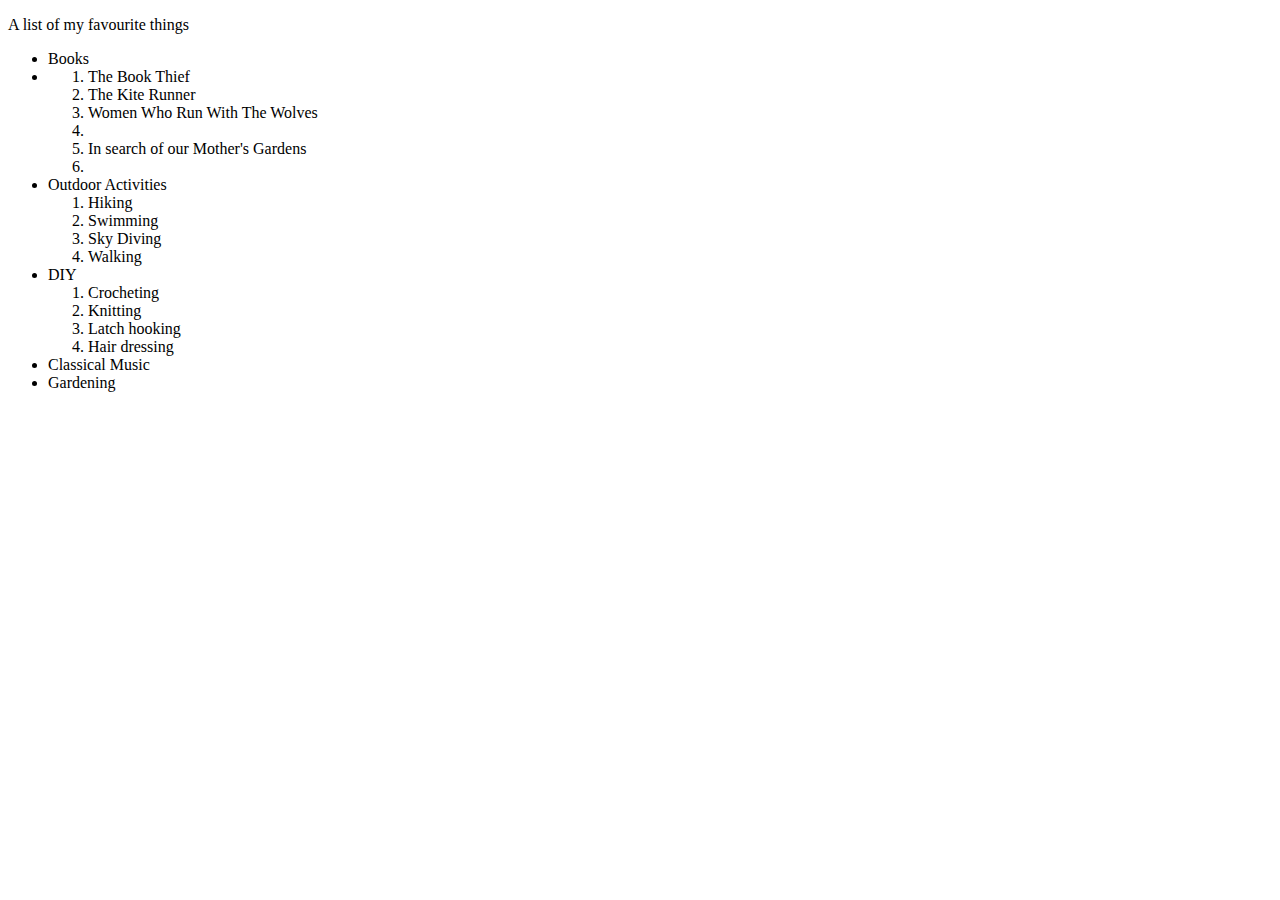
==== favourite-things.html @ cf520020 "Add paragraph block elements to the page" ====
<!DOCTYPE html>
  <head>
    <title>My favourite things</title>
  </head>
  <body>
    <p>A list of my favourite things</p>
    <p>
      <ul>
        <li>Books<li>
          <ol>
            <li>The Book Thief</li>
            <li>The Kite Runner</li>
            <li>Women Who Run With The Wolves<li>
            <li>In search of our Mother's Gardens<li>
          </ol>
        <li>Outdoor Activities</li>
          <ol>
            <li>Hiking</li>
            <li>Swimming</li>
            <li>Sky Diving</li>
            <li> Walking</li>
          </ol>
        <li>DIY</>
          <ol>
            <li>Crocheting</li>
            <li>Knitting</li>
            <li>Latch hooking</li>
            <li>Hair dressing</li>
          </ol>
        <li>Classical Music</li>
        <li>Gardening</li>
      </ul>
    </p>
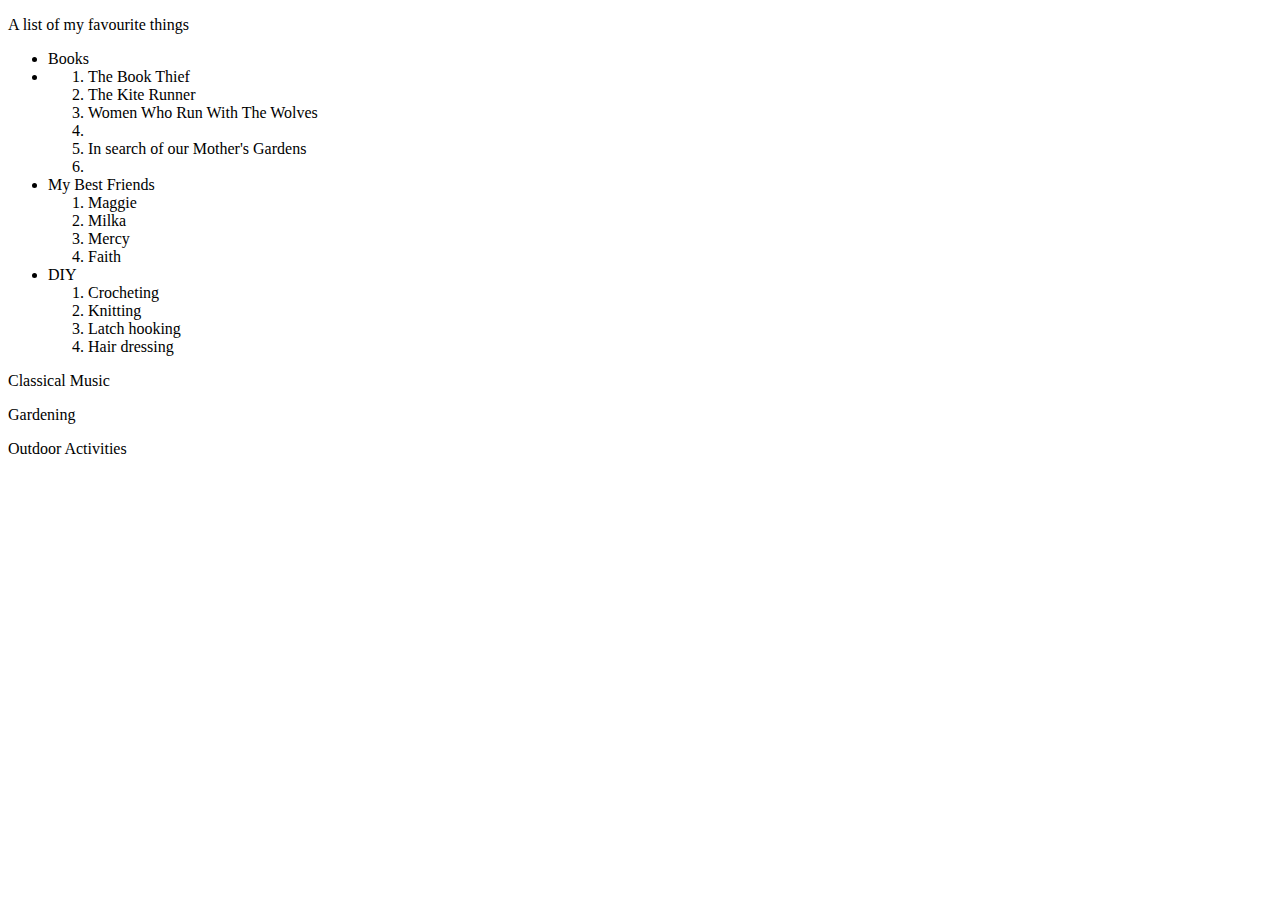
==== commit 35e102c8: "add block element of best friends" ====
--- a/favourite-things.html
+++ b/favourite-things.html
@@ -1,4 +1,5 @@
 <!DOCTYPE html>
+<html>
   <head>
     <title>My favourite things</title>
   </head>
@@ -13,12 +14,12 @@
             <li>Women Who Run With The Wolves<li>
             <li>In search of our Mother's Gardens<li>
           </ol>
-        <li>Outdoor Activities</li>
+        <li>My Best Friends</li>
           <ol>
-            <li>Hiking</li>
-            <li>Swimming</li>
-            <li>Sky Diving</li>
-            <li> Walking</li>
+            <li>Maggie</li>
+            <li>Milka</li>
+            <li>Mercy</li>
+            <li>Faith</li>
           </ol>
         <li>DIY</>
           <ol>
@@ -27,7 +28,9 @@
             <li>Latch hooking</li>
             <li>Hair dressing</li>
           </ol>
-        <li>Classical Music</li>
-        <li>Gardening</li>
       </ul>
+        <p>Classical Music</p>
+        <p>Gardening<p>
+        <p>Outdoor Activities
     </p>
+</html>
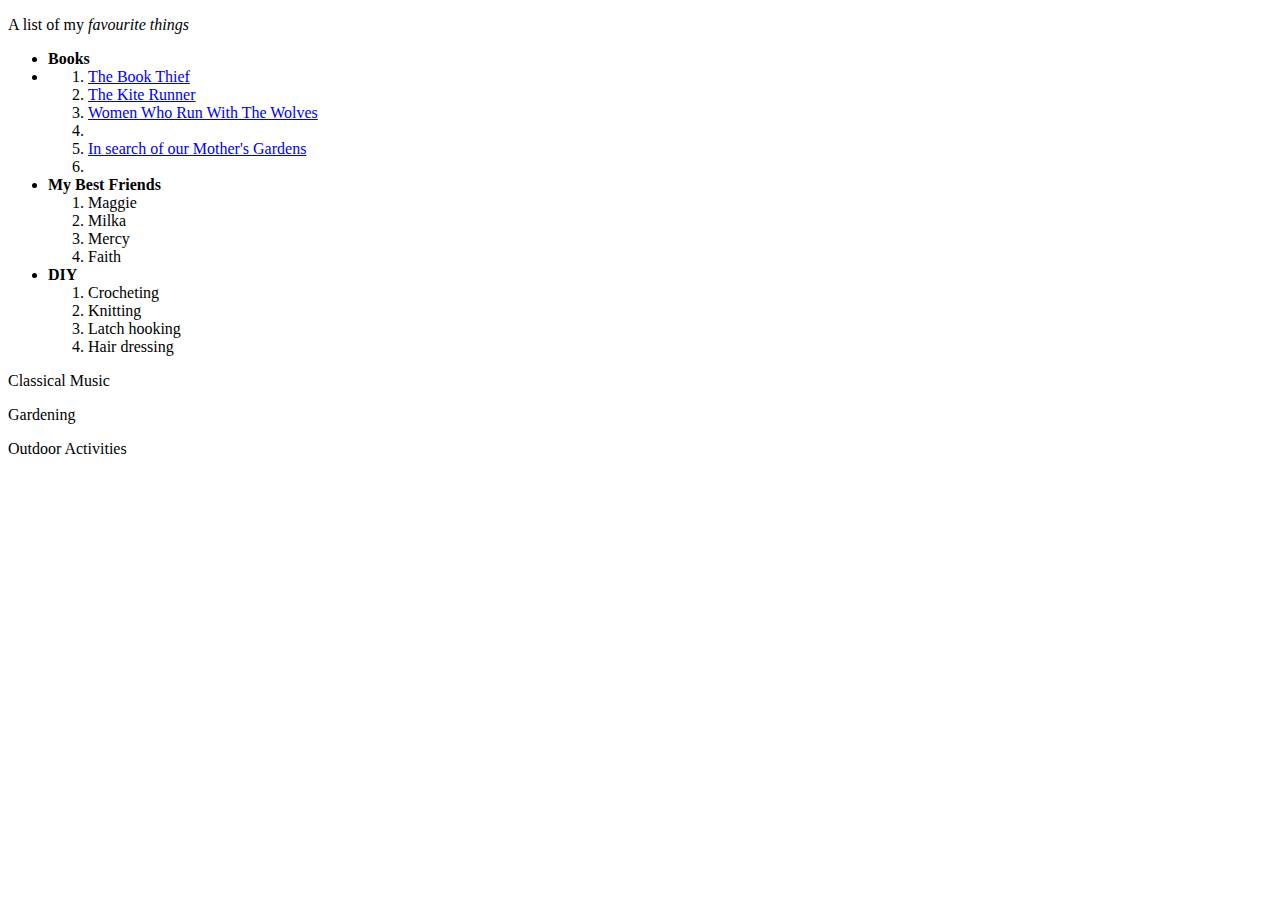
==== commit 9d14881f: "add attributes to list elements" ====
--- a/favourite-things.html
+++ b/favourite-things.html
@@ -4,24 +4,24 @@
     <title>My favourite things</title>
   </head>
   <body>
-    <p>A list of my favourite things</p>
+    <p>A list of my <em>favourite things</em></p>
     <p>
       <ul>
-        <li>Books<li>
+        <li><strong>Books</strong><li>
           <ol>
-            <li>The Book Thief</li>
-            <li>The Kite Runner</li>
-            <li>Women Who Run With The Wolves<li>
-            <li>In search of our Mother's Gardens<li>
+            <li><a href="https://www.amazon.com/Book-Thief-Markus-Zusak/dp/0375842209">The Book Thief</a></li>
+            <li><a href="https://www.amazon.com/Kite-Runner-Khaled-Hosseini/dp/159463193X">The Kite Runner</a></li>
+            <li><a href="https://www.amazon.com/Women-Who-Run-Wolves-Archetype/dp/0345409876/ref=sr_1_1?s=books&ie=UTF8&qid=1549446804&sr=1-1&keywords=women+who+run+with+the+wolves">Women Who Run With The Wolves</a><li>
+            <li><a href="https://www.amazon.com/Search-Our-Mothers-Gardens-Womanist/dp/0156028646"</a>In search of our Mother's Gardens</a><li>
           </ol>
-        <li>My Best Friends</li>
+        <li><strong>My Best Friends</strong></li>
           <ol>
             <li>Maggie</li>
             <li>Milka</li>
             <li>Mercy</li>
             <li>Faith</li>
           </ol>
-        <li>DIY</>
+        <li><strong>DIY</strong></>
           <ol>
             <li>Crocheting</li>
             <li>Knitting</li>
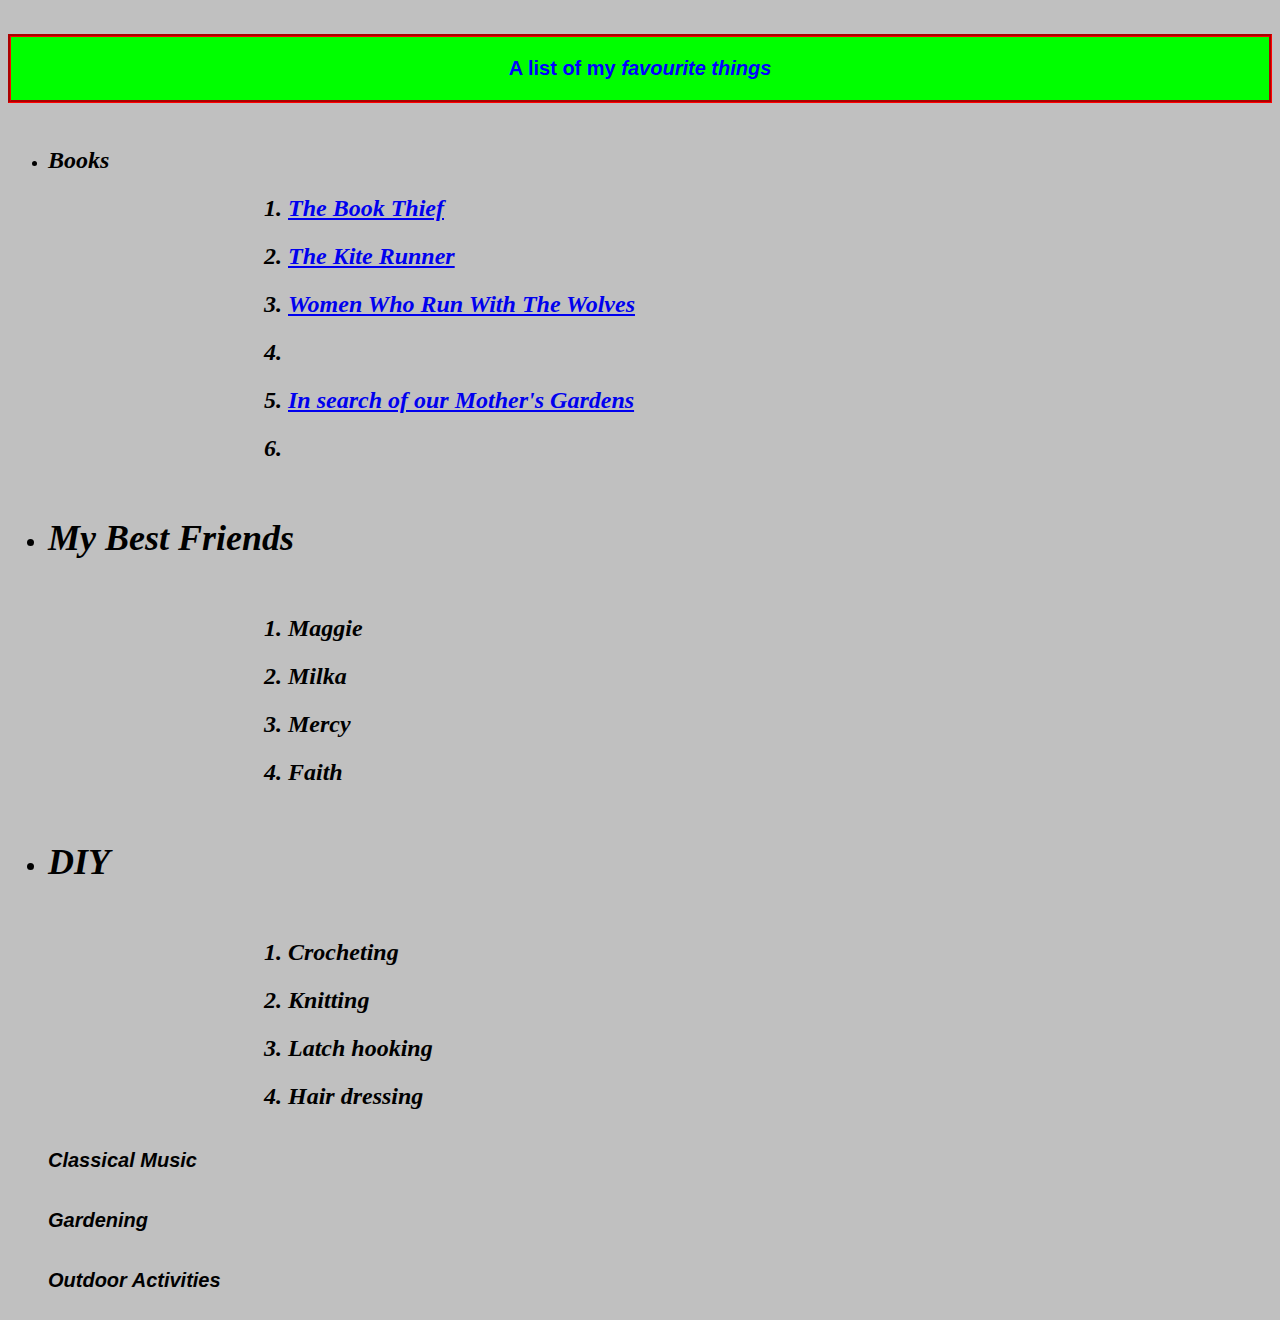
==== commit 4bb15d3f: "add css styling" ====
--- a/favourite-things.html
+++ b/favourite-things.html
@@ -2,35 +2,38 @@
 <html>
   <head>
     <title>My favourite things</title>
+    <link href="css/styles.css" rel="stylesheet" type="text/css">
+    <link href="css/morestyles.css" rel="stylesheet" type="text/css">
   </head>
   <body>
-    <p>A list of my <em>favourite things</em></p>
+    <h1><p>A list of my <em>favourite things</em></p></h1>
     <p>
       <ul>
-        <li><strong>Books</strong><li>
+        <li><h2>Books</h2<li>
           <ol>
             <li><a href="https://www.amazon.com/Book-Thief-Markus-Zusak/dp/0375842209">The Book Thief</a></li>
             <li><a href="https://www.amazon.com/Kite-Runner-Khaled-Hosseini/dp/159463193X">The Kite Runner</a></li>
-            <li><a href="https://www.amazon.com/Women-Who-Run-Wolves-Archetype/dp/0345409876/ref=sr_1_1?s=books&ie=UTF8&qid=1549446804&sr=1-1&keywords=women+who+run+with+the+wolves">Women Who Run With The Wolves</a><li>
+            <li><a href="https://www.amazon.com/Women-Who-Run-Wolves-Archetype-ebook/dp/B01N7YOGAD">Women Who Run With The Wolves</a><li>
             <li><a href="https://www.amazon.com/Search-Our-Mothers-Gardens-Womanist/dp/0156028646"</a>In search of our Mother's Gardens</a><li>
           </ol>
-        <li><strong>My Best Friends</strong></li>
+        <li><h2>My Best Friends</h2></li>
           <ol>
             <li>Maggie</li>
             <li>Milka</li>
             <li>Mercy</li>
             <li>Faith</li>
           </ol>
-        <li><strong>DIY</strong></>
+        <li><h2>DIY</h2></li>
           <ol>
             <li>Crocheting</li>
             <li>Knitting</li>
             <li>Latch hooking</li>
             <li>Hair dressing</li>
           </ol>
-      </ul>
         <p>Classical Music</p>
         <p>Gardening<p>
         <p>Outdoor Activities
+      </ul>
+
     </p>
 </html>
--- a/css/styles.css
+++ b/css/styles.css
@@ -0,0 +1,21 @@
+h1{
+  color: blue;
+  text-align: center;
+  background-color: lime;
+  font-size: 50px;
+}
+h2{
+  color: ;gray
+  text-align: center;
+  font-style: italic;
+  line-height: 2;
+  }
+p{
+  font-family: sans-serif;
+  font-color: blue;
+  font-size: 20px;
+}
+ul{
+  line-height: 40px;
+  font-family: fantasy;
+}
--- a/css/morestyles.css
+++ b/css/morestyles.css
@@ -0,0 +1,14 @@
+h1{
+Border-style: groove;
+Border-color: red;
+}
+ol{
+margin-right: 100px;
+margin-left: 200px;
+}
+body{
+background-color: silver;
+}
+h2{
+text-align: left;
+}
